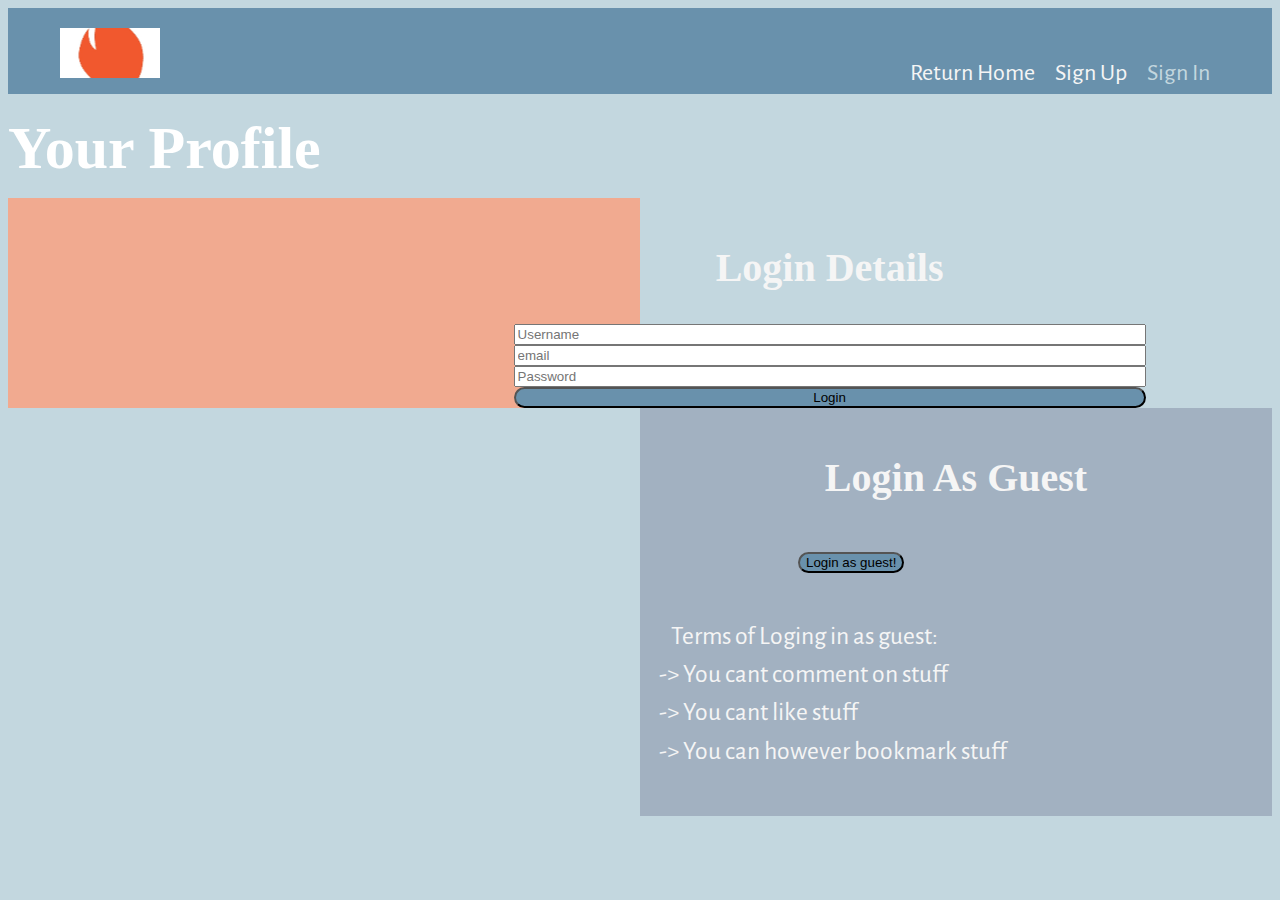
==== profile.html @ c4f3c7cb "site added" ====
<! DOCTYPE html>
<html lang="en">


<head>
    <title>
        Login
    </title>
    
    <meta charset="utf-8">
    <link rel="stylesheet" href="https://maxcdn.bootstrapcdn.com/bootstrap/4.0.0-beta.2/css/bootstrap.min.css" integrity="sha384-PsH8R72JQ3SOdhVi3uxftmaW6Vc51MKb0q5P2rRUpPvrszuE4W1povHYgTpBfshb" crossorigin="anonymous">
    <script src="https://ajax.googleapis.com/ajax/libs/jquery/3.2.1/jquery.min.js"></script>
    <script src="https://maxcdn.bootstrapcdn.com/bootstrap/3.3.7/js/bootstrap.min.js"></script>
    <link rel="stylesheet" type="text/css" href="profile.css">
</head>

<body>
    
        <!--header start-->
        
    	<header>
		<div id="header-inner"  >
			<a href="index.html" id="logo"></a>
			<nav id="top_nav">
				<a href="#" id="menu-icon"></a>
				<div id="my_nav_bar"><ul>
					<li><a  href="index.html">Return Home</a></li>
					<li><a href="#wander">Sign Up</a></li>
                    <li><a href="#wander" class="current">Sign In</a></li>
					

				</ul>
                </div>
			</nav>

		</div>
	</header>
    
    <!--header end-->
    
    <section class="form">

        <div class="coon">
            
            <h1 class="text-center baap">Your Profile</h1>

        
        <section class="inner-wrapper">
        <div class="row text-center logins">
            <div class=" dun_dun">
                <h2 class="txt">Login Details</h2>
                <input type="text" placeholder="Username" class="form-control inpt"><br>
                <input type="email" placeholder="email" class="form-control inpt"><br>
                <input type="password" placeholder="Password" class="form-control inpt"><br>
                <button class="button button-warning btn-block inpt">Login</button><br>
                
            </div>
            

        </div>
        </section>
        <section class="inner-wrapper-2">
        <div class="guest">
        <aside id="guest" class="guest">
            <h2>Login As Guest</h2><br>
            <div class="btn-div">
            <button class="button btn-block inpu">Login as guest!</button>
            </div>
            <p>Terms of Loging in as guest:<br>
                -> You cant comment on stuff<br>
                -> You cant like stuff<br>
                -> You can however bookmark stuff<br>
            </p>
            
        </aside>
        </div>
        </section>
        </div>

    </section>


</body>



</html>
---- profile.css ----
@import 'https://fonts.googleapis.com/css?family=Alegreya+Sans';

body{
    background-color: #c3d7df;/* #f5f5f5;*/
}

h2 {
    font-size: 250%;
    font-weight: 700;
    text-align: center;
    padding-top: 2%;
    color: #F5f5f5;
}
p {
    font-size: 160%;
    line-height: 150%;
    padding: 3%;
    text-indent: 2%;
    text-align: justify;
    font-family: 'Alegreya sans', sans-serif;
    color: #f5f5f5;
}
#header-inner {
    max-width: 1200px;
    margin: 0 auto;
}
nav {
    float: right;
    padding: 25px 20px 0 0;
}


#logo {
    margin: 20px;
    float: left;
    width: 100px;
    height: 50px;
    background: url(img/logo.png) no-repeat center;
}
header {
    background-color: #6991AC;
    width: 100%;
    height: 86px;
}

#menu-icon {
    display: hidden;
    width: 40px;
    height: 40px;
    background: url(img/nav.png) center;
}

a:hover#menu-icon {
    border-radius: 4px 4px 0 0;
}

ul {
    list-style: none;

}

nav ul li {
    font-family: 'Alegreya Sans', sans-serif;
    font-size: 150%;
    display: inline-block;
    float: left;
    padding: 10px;
}

nav ul li a {
    color: #f5f5f5;
    text-decoration: none;
}

nav ul li a:hover {
    color: #c3d7df;
}

.current {
    color: #c3d7df;
}

/*header stuff ends*/

.inner-wrapper {
    float: left;
    width: 100%;
    background-color: #c3d7df;
}

.inner-wrapper-2 {
    float: left;
    width: 100%;
    background-color: #C3D7DF;
}

.dun_dun{
    padding-left: 0%;
}

.btn-block{
    background-color: #6991AC;
    border-radius: 12px;
}
h3{
    padding-top: 5%;
}

.logins{
    background-color: #f1AA90;
    float: left;
    width: 50%;
    align-content: center;
}
.inpt, .txt {
    width: 100%;
    align-content: center;
    margin-left: 80%;
}
aside{
    float: right;
    margin: 0 auto;
    width: 50%;
    height: auto;
}
.btn-div{
    margin-left: 25%;
    width: 50%;
    align-content: center;
}
#guest{
     background-color: #A2B1C1;
}
.guest{
    background-color:brown;
}
h1{
    color: white;
    margin-left: 0%;
    margin-top: 20px;
    margin-bottom: 15px;
    font-size: 60;
    font-weight: 900;
}
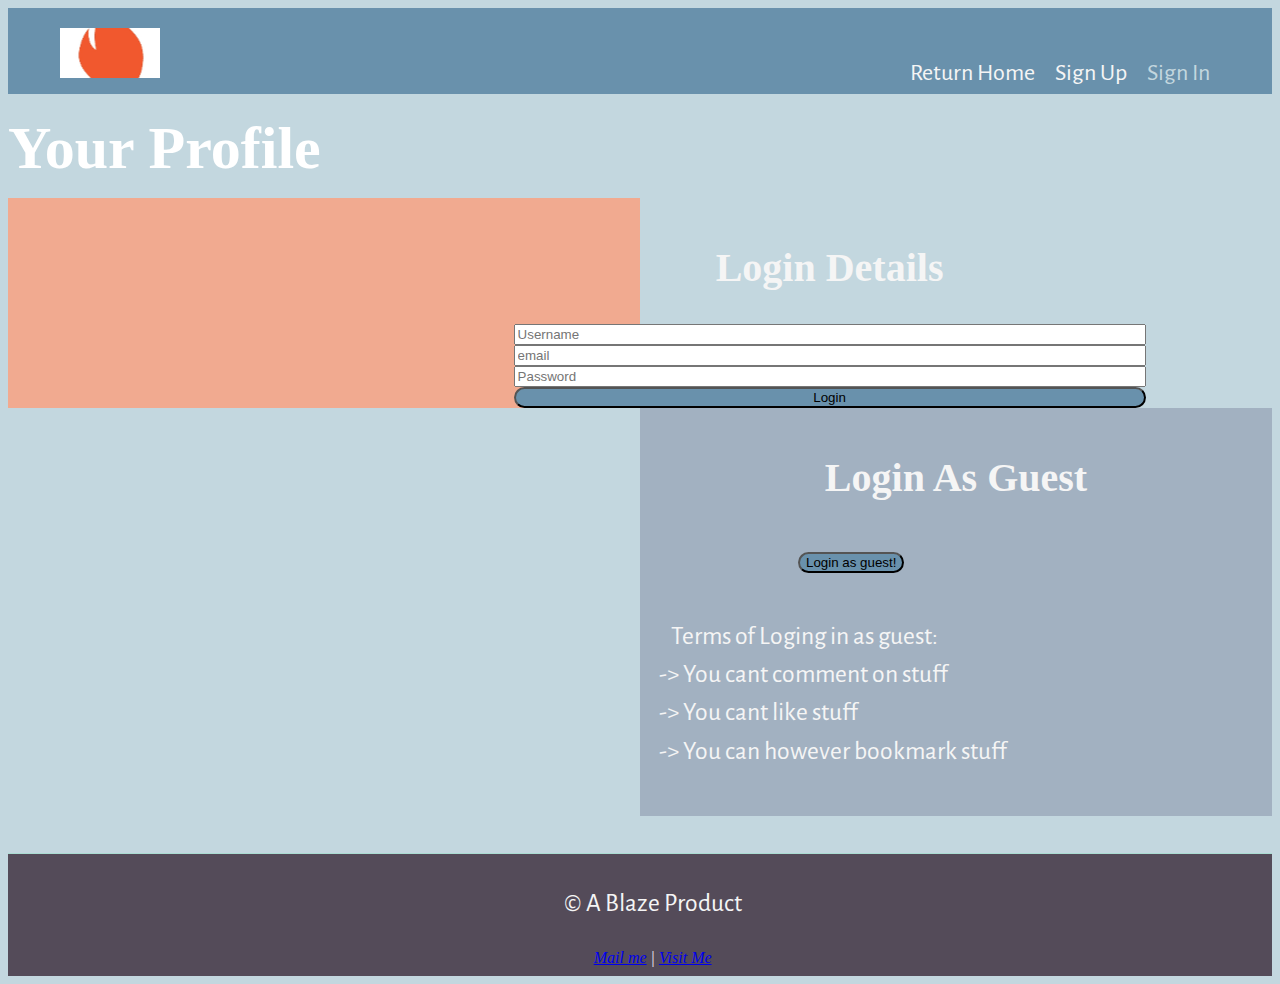
==== commit 07659522: "footer edited" ====
--- a/profile.html
+++ b/profile.html
@@ -40,7 +40,6 @@
     
     <section class="form">
 
-        <div class="coon">
             
             <h1 class="text-center baap">Your Profile</h1>
 
@@ -75,11 +74,18 @@
         </aside>
         </div>
         </section>
-        </div>
-
+        
+        
     </section>
-
-
+        <!--<section class="gap11">
+         <span style="display: block; height: 10px"></span>
+        </section>-->
+    
+    <footer class="second" id="foot">
+		<p>&copy; A Blaze Product</p>
+       <address class="credential1"> <a href="mailto:mus.qazi999@gmail.com">Mail me</a>  |    <a href="https://assembler-name-58831.netlify.com"> Visit Me</a> </address>
+	</footer>
+    
 </body>
 
 
--- a/profile.css
+++ b/profile.css
@@ -92,7 +92,11 @@
     float: left;
     width: 100%;
     background-color: #C3D7DF;
+    /*margin-bottom: 50%;*/
 }
+/*.gap11{
+    margin-bottom: 100px;
+}*/
 
 .dun_dun{
     padding-left: 0%;
@@ -142,3 +146,21 @@
     font-size: 60;
     font-weight: 900;
 }
+footer{
+    margin-top: 670px;
+}
+footer.second {
+    border-top: 1px solid #aadcd2;
+    background-color: #544b59;
+    max-height: auto;
+}
+
+footer.second p {
+    padding: 5px 0 0px 0;
+    text-align: center;
+}
+address{
+    color: #f5f5f5;
+    text-align: center;
+    padding: 0px 0px 9px 2%;
+}
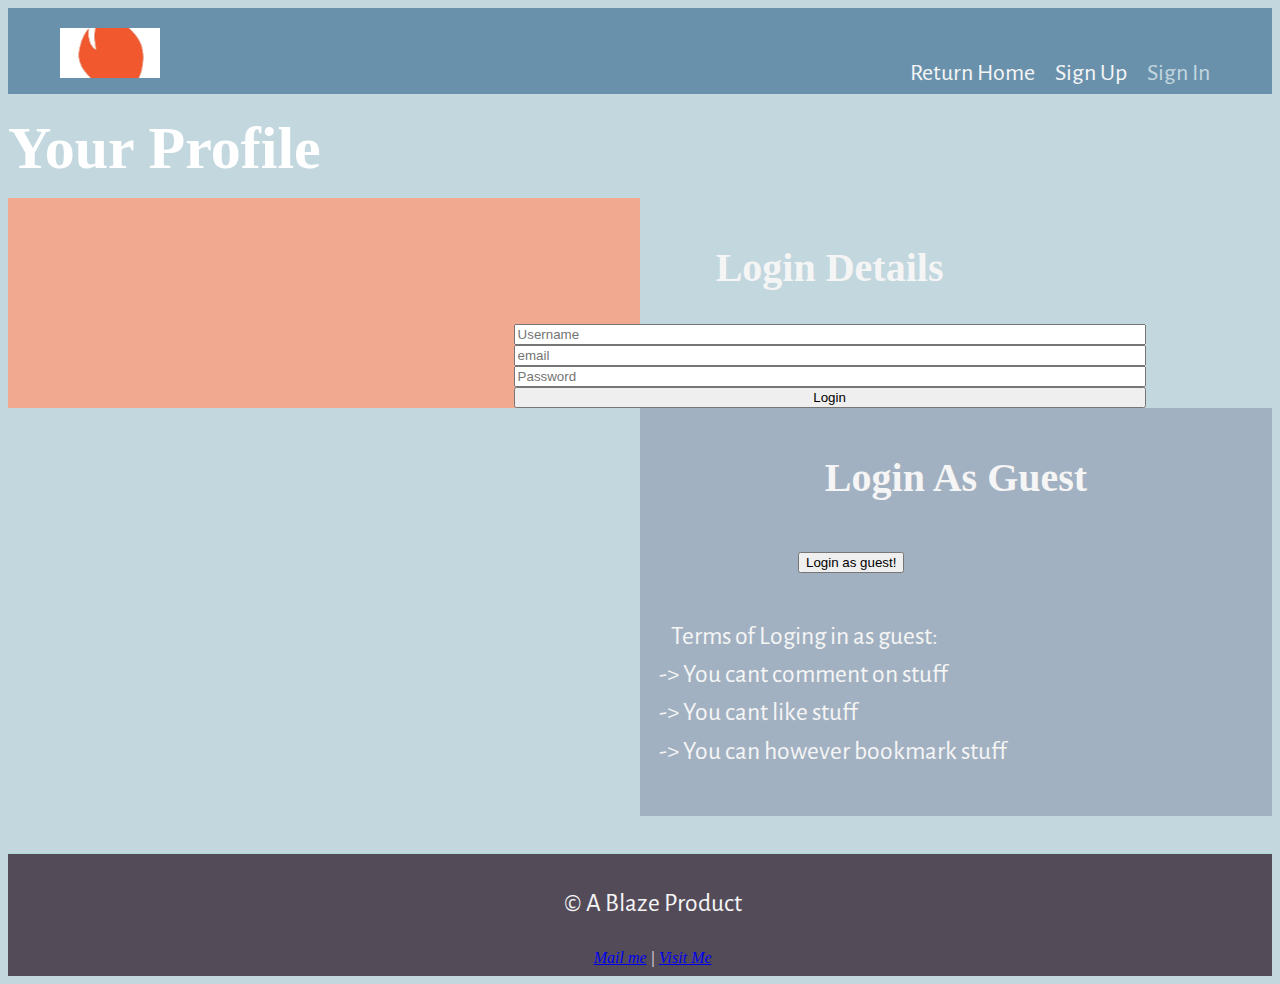
==== commit b53c21fd: "sign up page added" ====
--- a/profile.html
+++ b/profile.html
@@ -8,6 +8,7 @@
     </title>
     
     <meta charset="utf-8">
+    <link rel="shortcut icon" type="image/png" href="img/firebirds2.gif" />
     <link rel="stylesheet" href="https://maxcdn.bootstrapcdn.com/bootstrap/4.0.0-beta.2/css/bootstrap.min.css" integrity="sha384-PsH8R72JQ3SOdhVi3uxftmaW6Vc51MKb0q5P2rRUpPvrszuE4W1povHYgTpBfshb" crossorigin="anonymous">
     <script src="https://ajax.googleapis.com/ajax/libs/jquery/3.2.1/jquery.min.js"></script>
     <script src="https://maxcdn.bootstrapcdn.com/bootstrap/3.3.7/js/bootstrap.min.js"></script>
@@ -25,7 +26,7 @@
 				<a href="#" id="menu-icon"></a>
 				<div id="my_nav_bar"><ul>
 					<li><a  href="index.html">Return Home</a></li>
-					<li><a href="#wander">Sign Up</a></li>
+					<li><a href="sign up.html">Sign Up</a></li>
                     <li><a href="#wander" class="current">Sign In</a></li>
 					
 
@@ -51,7 +52,7 @@
                 <input type="text" placeholder="Username" class="form-control inpt"><br>
                 <input type="email" placeholder="email" class="form-control inpt"><br>
                 <input type="password" placeholder="Password" class="form-control inpt"><br>
-                <button class="button button-warning btn-block inpt">Login</button><br>
+                <button class="button btn-primary inpt butt1">Login</button><br>
                 
             </div>
             
@@ -63,7 +64,7 @@
         <aside id="guest" class="guest">
             <h2>Login As Guest</h2><br>
             <div class="btn-div">
-            <button class="button btn-block inpu">Login as guest!</button>
+            <button class="button btn-primary inpu">Login as guest!</button>
             </div>
             <p>Terms of Loging in as guest:<br>
                 -> You cant comment on stuff<br>
